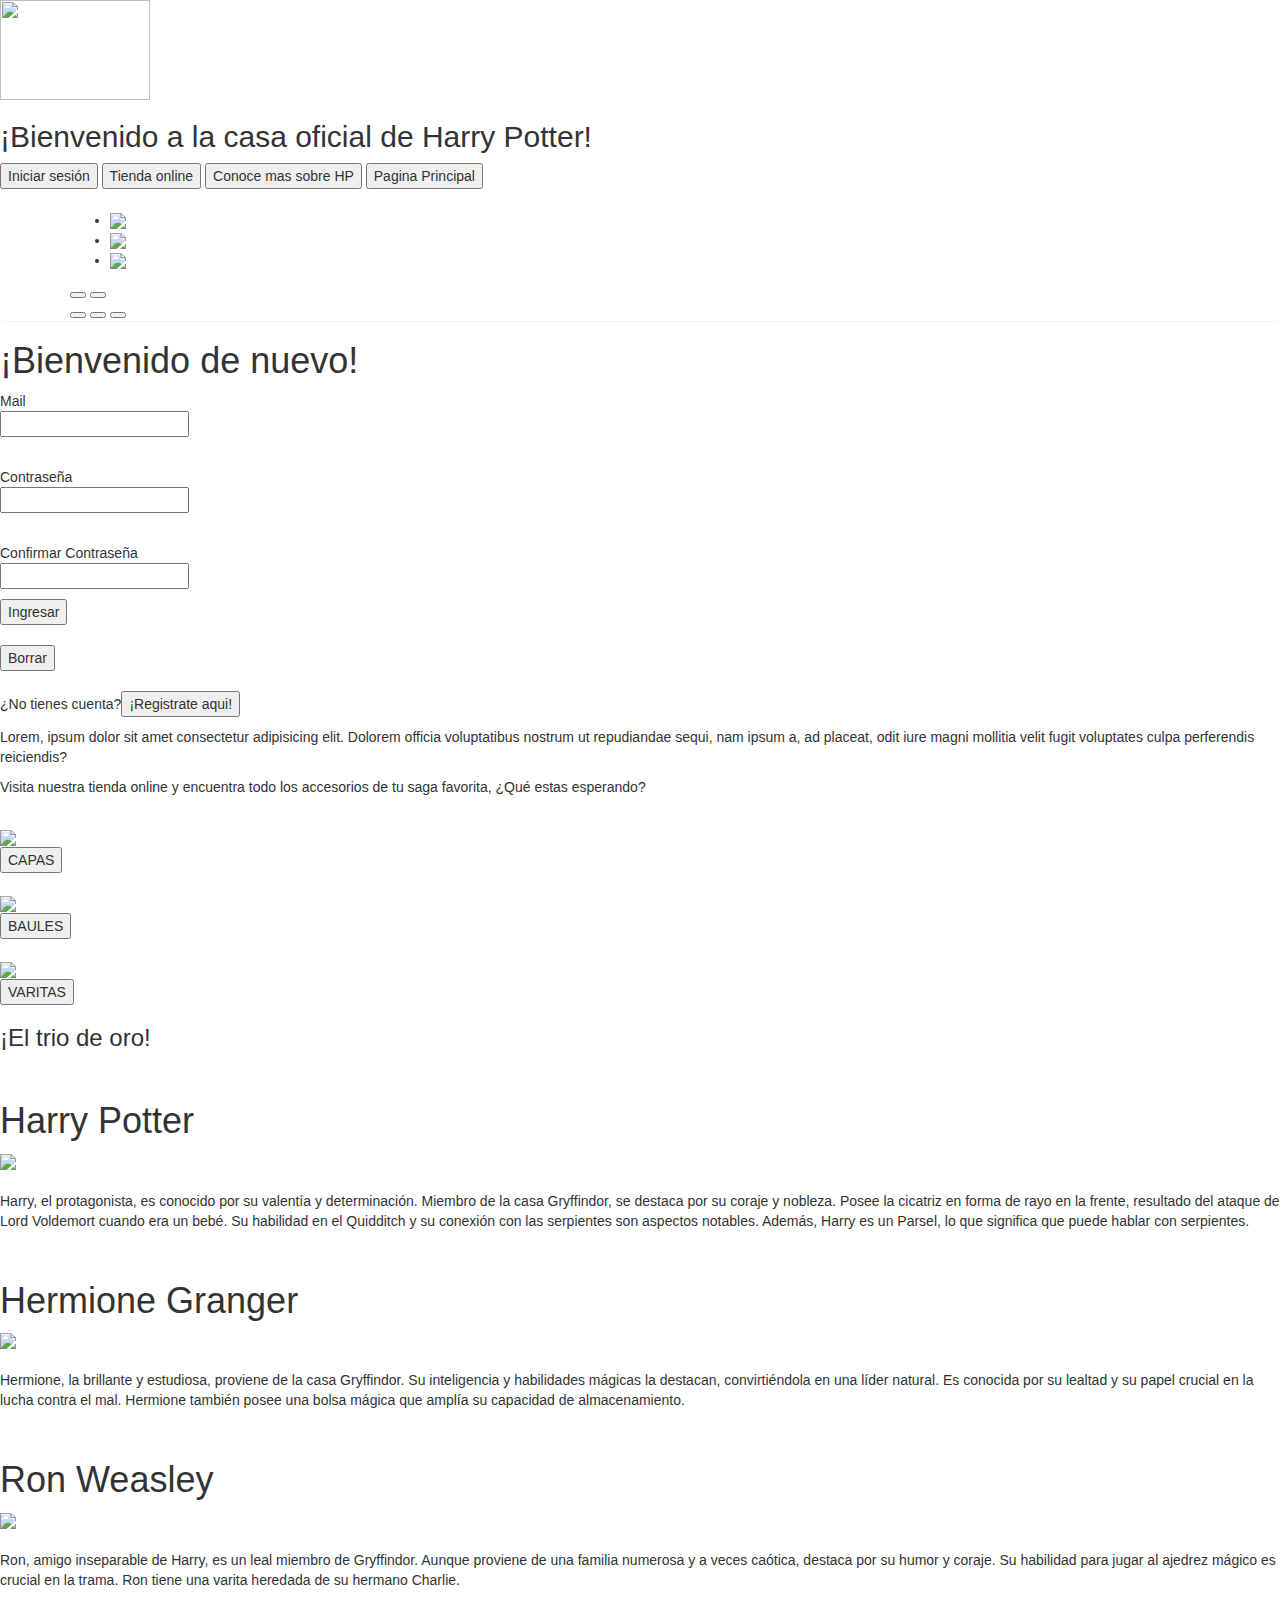
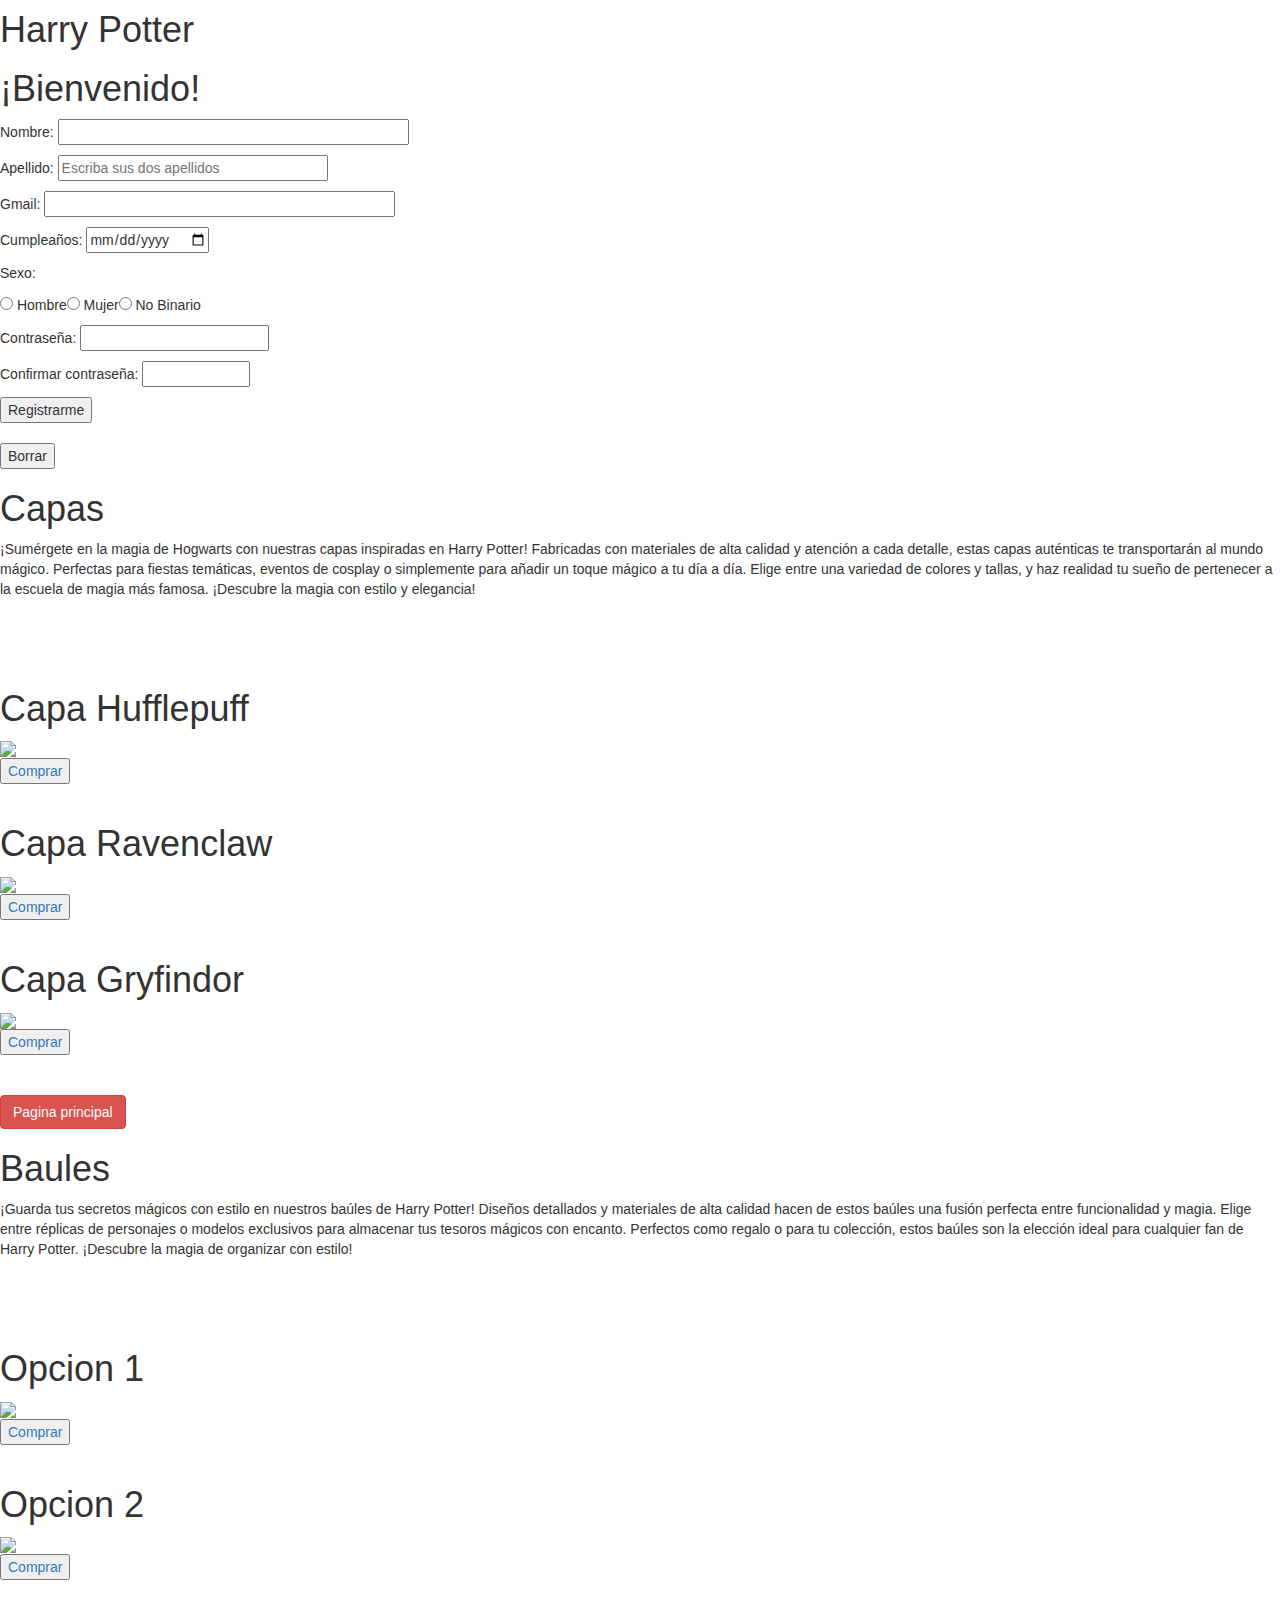
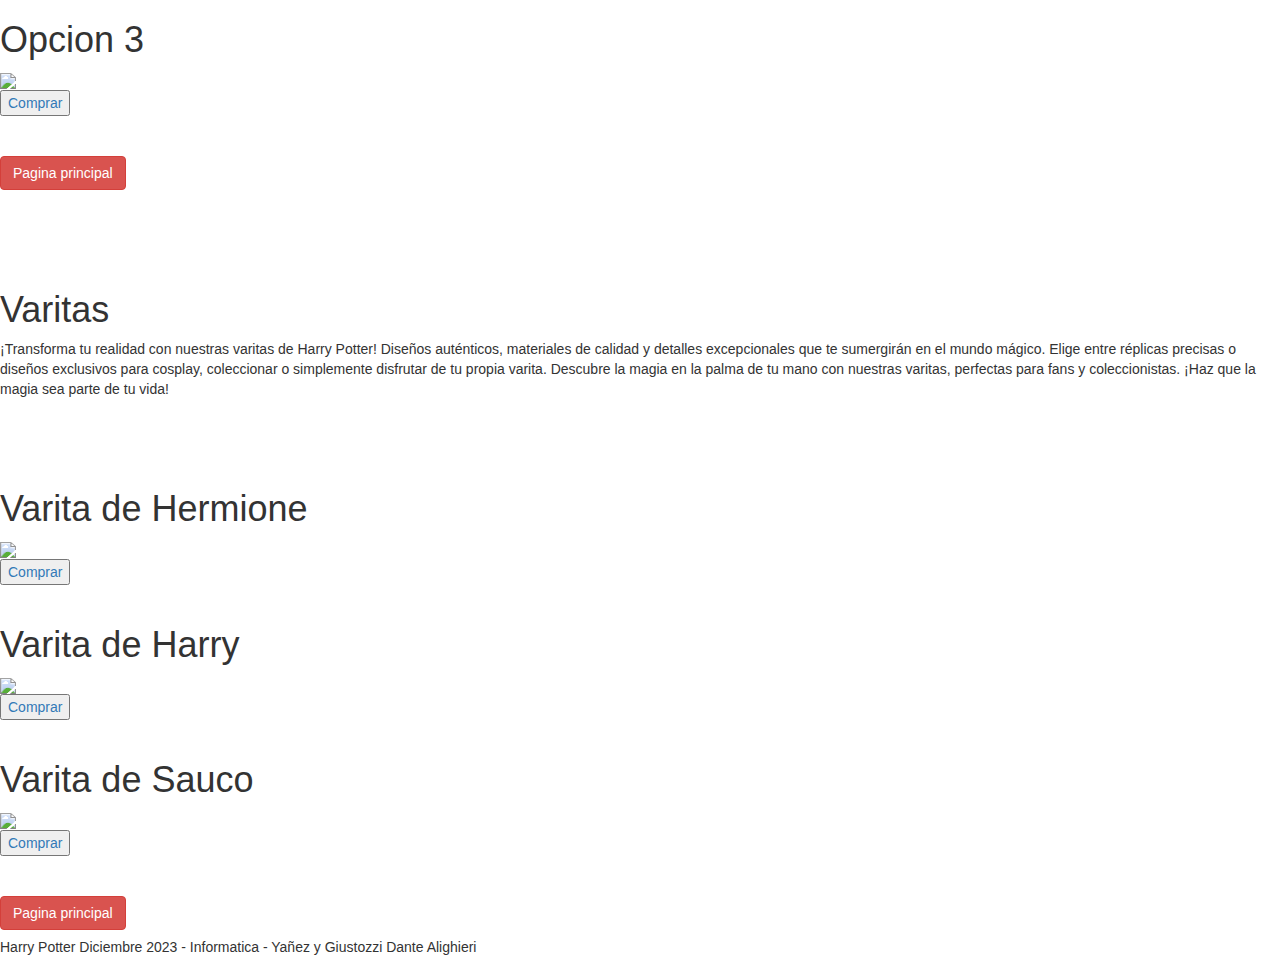
==== index.html @ 95d3fe8c "Create index.html" ====
<!DOCTYPE html>
<html>
<head>
    <meta charset='utf-8'>
    <meta http-equiv='X-UA-Compatible' content='IE=edge'>
    <title>Harry Potter</title>
    <meta name='viewport' content='width=device-width, initial-scale=1'>
    <meta name="viewport" content="width=device-width, initial-scale=1">
    <link rel="stylesheet" href="https://maxcdn.bootstrapcdn.com/bootstrap/3.4.1/css/bootstrap.min.css">
    <script src="https://ajax.googleapis.com/ajax/libs/jquery/3.6.4/jquery.min.js"></script>
    <script src="https://maxcdn.bootstrapcdn.com/bootstrap/3.4.1/js/bootstrap.min.js"></script>
    <link rel="preconnect" href="https://fonts.googleapis.com">
<link rel="preconnect" href="https://fonts.gstatic.com" crossorigin>
<link href="https://fonts.googleapis.com/css2?family=Open+Sans&family=Playpen+Sans:wght@200;300;600;700&family=Roboto+Condensed:ital,wght@1,200&display=swap" rel="stylesheet">
    <link href="style.css" rel="stylesheet">
    <script src="https://cdn.jsdelivr.net/npm/swiffy-slider@1.6.0/dist/js/swiffy-slider.min.js" crossorigin="anonymous" defer></script>
<link href="https://cdn.jsdelivr.net/npm/swiffy-slider@1.6.0/dist/css/swiffy-slider.min.css" rel="stylesheet" crossorigin="anonymous">
  </head>
  <body>
    <img src="img/logo.png" style="height: 100px; width: 150px; float: center"  onclick="mostrar('portada1')">
    <header>
      <div class="loguito">
        <h2>¡Bienvenido a la casa oficial de Harry Potter!</h2>
      </div>
      </header>
      <nav> 
        <input type="button" value="Iniciar sesión" onclick="mostrar('sesion')">
        <input type="button" value="Tienda online" onclick="mostrar(tienda)">
        <input type="button" value="Conoce mas sobre HP" onclick="mostrar(conoce)">
        <input type="button" value="Pagina Principal" onclick="volver(portada1)">
    </nav>
    <br>
    <div id="portada1" class="panel">
      <div class="container">

           <div class="swiffy-slider">
            <ul class="slider-container">
                <li><img src="img/hogwarts.jpg" style="max-width: 100%;height: auto;"></li>
                <li><img src="img/personajes.webp" style="max-width: 100%;height: auto;"></li>
                <li><img src="img/hogwartsexpress.jpg" style="max-width: 100%;height: auto;"></li>
            </ul>
        
            <button type="button" class="slider-nav"></button>
            <button type="button" class="slider-nav slider-nav-next"></button>
        
            <div class="slider-indicators">
                <button class="active"></button>
                <button></button>
                <button></button>
            </div>
        </div>
      </div>
    </div>
    


    <!-- ARREGLAR PANELES-->
    <div id="sesion" class="panel1">
        <div class="paneles">
          <form action="ejemplo.php" method="get">
            <h1>¡Bienvenido de nuevo!</h1>
            <p>Mail <br><input type="password" name="contrasena"></p> <br>
              <p>Contraseña <br><input type="password" name="contrasena"></p> <br>
              <p>Confirmar Contraseña<br> <input type="password" name="Confirmar contrasena"></p> 
              <input type="reset" value="Ingresar" onclick="volver(`portada1`)"><br> 
              <br><input type="reset" value="Borrar"> 
              <br>
              <br> ¿No tienes cuenta?<input type="button" value="¡Registrate aqui!" onclick="mostrar(registrarse)">
            </p>
          </form>
      </div>
    </div>
      
    <div id="quiz" class="panel1">
      <div class="paneles">
        <p>Lorem, ipsum dolor sit amet consectetur adipisicing elit. Dolorem officia voluptatibus nostrum ut repudiandae sequi, nam ipsum a, ad placeat, odit iure magni mollitia velit fugit voluptates culpa perferendis reiciendis?</p>
      </div>
    </div>
      
    <div id="tienda" class="panel1">
      <div class="paneles">
        <p> Visita nuestra tienda online y encuentra todo los accesorios de tu saga favorita, ¿Qué estas esperando?</p>
        <div class="flex-container">
          <div class="tarjeta" class="panel2"><br>
            <img src="img/capasp.jpg"><br>
            <input type="button" value="CAPAS" onclick="mostrar('capas')">
          </div>

          <div class="tarjeta" class="panel2"><br>
            <img src="img/baulp.jpg"><br>
            <input type="button" value="BAULES" onclick="mostrar('baules')">
          </div>
        
          <div class="tarjeta" class="panel2"><br>
            <img src="img/varitap.png"><br>
            <input type="button" value="VARITAS" onclick="mostrar('varitas')">
          </div>
        </div>
      </div>
    </div>
  </div>

    <div id="conoce" class="panel1">
      <div class="paneles">
        <h3>¡El trio de oro!</h3>
        <div class="flex-container">
          <div class="tarjeta2" class="panel2"><br>
            <h1>Harry Potter</h1>
            <img src="img/harry3.jpg"><br>
           <br>
          
           <p>Harry, el protagonista, es conocido por su valentía y determinación. Miembro de la casa Gryffindor, se destaca por su coraje y nobleza. Posee la cicatriz en forma de rayo en la frente, resultado del ataque de Lord Voldemort cuando era un bebé. Su habilidad en el Quidditch y su conexión con las serpientes son aspectos notables. Además, Harry es un Parsel, lo que significa que puede hablar con serpientes.</p>
          </div>

          <div class="tarjeta2" class="panel1"><br>
            <h1>Hermione Granger</h1>
            <img src="img/Hermione1.png"><br>
            <br>
            <p>Hermione, la brillante y estudiosa, proviene de la casa Gryffindor. Su inteligencia y habilidades mágicas la destacan, convirtiéndola en una líder natural. Es conocida por su lealtad y su papel crucial en la lucha contra el mal. Hermione también posee una bolsa mágica que amplía su capacidad de almacenamiento.</p>

          </div>

          <div class="tarjeta2" class="panel2"><br>
            <h1>Ron Weasley </h1>
            <img src="img/Ron2.jpg"><br>
            <br>
            <p>Ron, amigo inseparable de Harry, es un leal miembro de Gryffindor. Aunque proviene de una familia numerosa y a veces caótica, destaca por su humor y coraje. Su habilidad para jugar al ajedrez mágico es crucial en la trama. Ron tiene una varita heredada de su hermano Charlie.
            </p>
          </div>
        </div>
      </div>
    </div>

<!-- ARREGLAR PANELES PERSONAJES-->
<div id="potter" class="panel1">
  <div class="paneles">
  <h1> Harry Potter</h1>
</div> </div>


<!-- ARREGLAR FORMS-->
    <div id="registrarse" class="panel1">
        <div class="paneles">
          <form action="ejemplo.php" method="get">
            <h1>¡Bienvenido!</h1>
      
              <p>Nombre: <input type="text" name="nombre" size="40"></p>
              <p>Apellido: <input type="text" name="apellidos" size="30" placeholder="Escriba sus dos apellidos"></p>
              <p>  Gmail: <input type="text" name="Gmail" size="40"></p>
              <p>Cumpleaños:  <input type="date" name="fecha de nacimiento"></p>
              <p>Sexo:</p>
                  <p><input type="radio" name="hm" value="h" required> Hombre<input type="radio" name="hm" value="m"> Mujer<input type="radio" name="hm" value="m"> No Binario</p>
                  <p>Contraseña: <input type="text" name="nombre" size="20"></p>
                  <p>Confirmar contraseña: <input type="text" name="nombre" size="10"></p>
              <p>
                <input type="reset" value="Registrarme" onclick="volver(`portada1`)"><br>
                <br><input type="reset" value="Borrar"> 
              </p>
            </form>
        </div>
      </div>

      <!-- ARREGLAR PANELES TIENDA-->
      <div id="capas" class="panel1">
        <div class="paneles">
          <h1>Capas</h1>
          <p>¡Sumérgete en la magia de Hogwarts con nuestras capas inspiradas en Harry Potter! Fabricadas con materiales de alta calidad y atención a cada detalle, estas capas auténticas te transportarán al mundo mágico. Perfectas para fiestas temáticas, eventos de cosplay o simplemente para añadir un toque mágico a tu día a día. Elige entre una variedad de colores y tallas, y haz realidad tu sueño de pertenecer a la escuela de magia más famosa. ¡Descubre la magia con estilo y elegancia!</p>
             
             <br><br>  
          </div>
          <div class="flex-container">
            <div class="tarjeta2" class="panel2"><br>
              <h1>Capa Hufflepuff</h1>
              <img src="img/capa1s.jpeg"><br>
              <a href="index2.html">
                <button>Comprar</button>
              </a> 
            </div>
  
            <div class="tarjeta2" class="panel2"><br>
              <h1>Capa Ravenclaw</h1>
              <img src="img/capa2s.jpeg"><br>
              <a href="index2.html">
                <button>Comprar</button>
              </a> 
            </div>


            <div class="tarjeta2" class="panel2"><br>
              <h1>Capa Gryfindor</h1>
              <img src="img/capa3s.jpeg"><br>
              <a href="index2.html">
                <button>Comprar</button>
              </a> 
            </div>
          </div>
         
              <br>
              
             <br><input class="btn btn-danger" type="button" value="Pagina principal" onclick="volver(`portada1`)">
            </div>
          </div>
        </div>          
      

      <div id="baules" class="panel1">
        <div class="paneles">
          <h1>Baules</h1>
          <p>¡Guarda tus secretos mágicos con estilo en nuestros baúles de Harry Potter! Diseños detallados y materiales de alta calidad hacen de estos baúles una fusión perfecta entre funcionalidad y magia. Elige entre réplicas de personajes o modelos exclusivos para almacenar tus tesoros mágicos con encanto. Perfectos como regalo o para tu colección, estos baúles son la elección ideal para cualquier fan de Harry Potter. ¡Descubre la magia de organizar con estilo!</p>
             
             <br><br>  
          </div>
          <div class="flex-container">
            <div class="tarjeta2" class="panel2"><br>
              <h1>Opcion 1</h1>
              <img src="img/baul1s.jpeg"><br>
              <a href="index2.html">
                <button>Comprar</button>
              </a> 
            </div>
  
            <div class="tarjeta2" class="panel2"><br>
              <h1>Opcion 2</h1>
              <img src="img/baul2s.jpeg"><br>
              <a href="index2.html">
                <button>Comprar</button>
              </a> 
            </div>

            <div class="tarjeta2" class="panel2"><br>
              <h1>Opcion 3</h1>
              <img src="img/baul3s.jpeg"><br>
              <a href="index2.html">
                <button>Comprar</button>
              </a> 
            </div>
              <br>
            
             <br><input class="btn btn-danger" type="button" value="Pagina principal" onclick="volver(`portada1`)">
            </div><br><br><br><br>
          </div>
        </div>          
      

      <div id="varitas" class="panel1">
        <div class="paneles">
          <h1>Varitas</h1>
          <p>¡Transforma tu realidad con nuestras varitas de Harry Potter! Diseños auténticos, materiales de calidad y detalles excepcionales que te sumergirán en el mundo mágico. Elige entre réplicas precisas o diseños exclusivos para cosplay, coleccionar o simplemente disfrutar de tu propia varita. Descubre la magia en la palma de tu mano con nuestras varitas, perfectas para fans y coleccionistas. ¡Haz que la magia sea parte de tu vida!</p>
             
             <br><br>  
          </div>
          <div class="flex-container">
            <div class="tarjeta2" class="panel2"><br>
              <h1>Varita de Hermione</h1>
              <img src="img/varita1.jpeg"><br>
              <a href="index2.html">
                <button>Comprar</button>
              </a> 
            </div>
  
            <div class="tarjeta2" class="panel2"><br>
              <h1>Varita de Harry</h1>
              <img src="img/varita2.webp"><br>
              <a href="index2.html">
                <button>Comprar</button>
              </a> 
              </div>

            <div class="tarjeta2" class="panel2"><br>
              <h1>Varita de Sauco</h1>
              <img src="img/varita3.webp"><br>
              <a href="index2.html">
                <button>Comprar</button>
              </a> 
              </div>
         
              <br>
              
             <br><input class="btn btn-danger" type="button" value="Pagina principal" onclick="volver(`portada1`)">
            </div>
          </div>
        </div> 
        <footer>
          <h5>Harry Potter    Diciembre 2023 - Informatica -  Yañez y Giustozzi Dante Alighieri</h5>
        </footer>         
  

        </body>
      <script src="script.js"></script>
      </html>
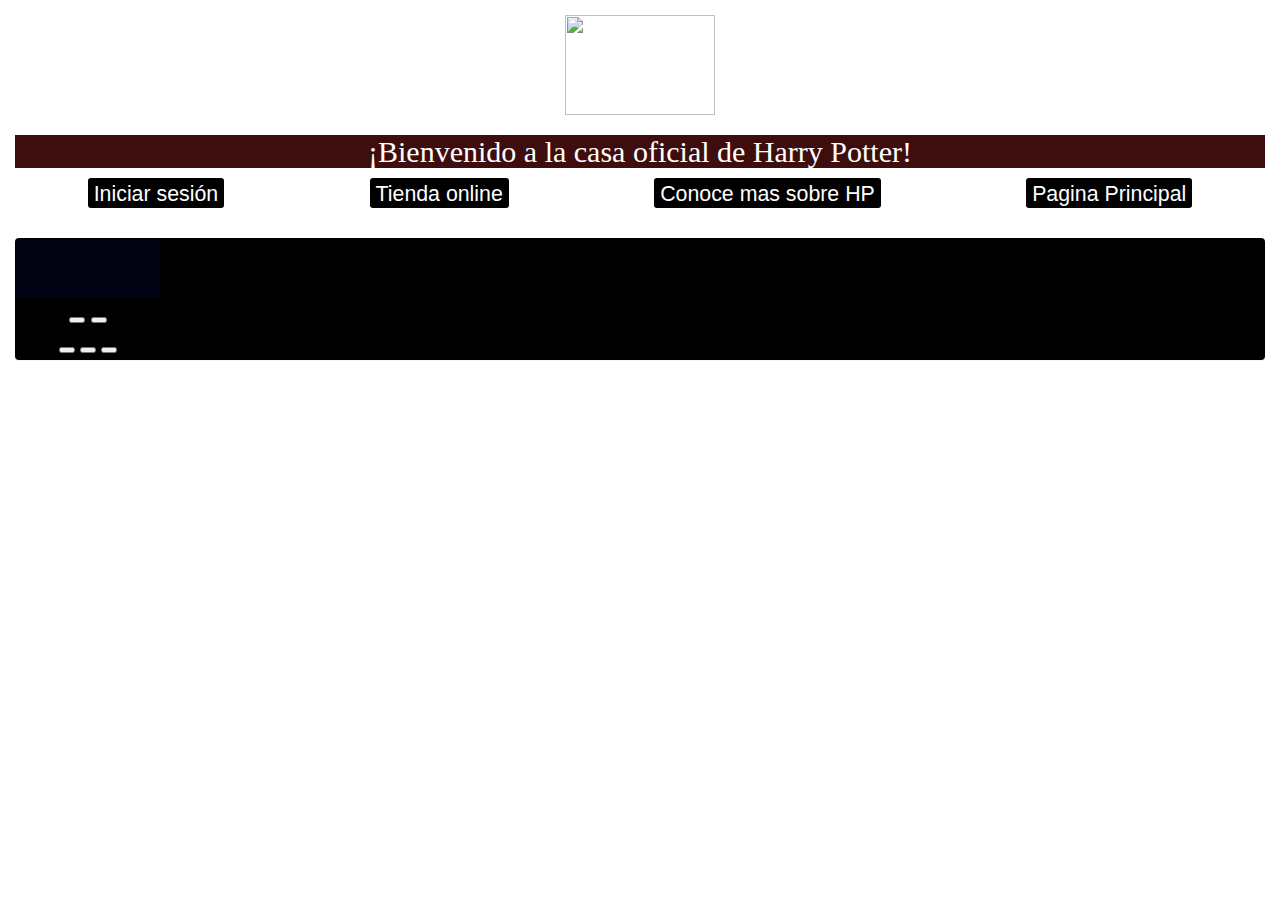
==== commit 5cdb460a: "Add files via upload" ====
--- a/index.html
+++ b/index.html
@@ -1,290 +1,290 @@
-<!DOCTYPE html>
-<html>
-<head>
-    <meta charset='utf-8'>
-    <meta http-equiv='X-UA-Compatible' content='IE=edge'>
-    <title>Harry Potter</title>
-    <meta name='viewport' content='width=device-width, initial-scale=1'>
-    <meta name="viewport" content="width=device-width, initial-scale=1">
-    <link rel="stylesheet" href="https://maxcdn.bootstrapcdn.com/bootstrap/3.4.1/css/bootstrap.min.css">
-    <script src="https://ajax.googleapis.com/ajax/libs/jquery/3.6.4/jquery.min.js"></script>
-    <script src="https://maxcdn.bootstrapcdn.com/bootstrap/3.4.1/js/bootstrap.min.js"></script>
-    <link rel="preconnect" href="https://fonts.googleapis.com">
-<link rel="preconnect" href="https://fonts.gstatic.com" crossorigin>
-<link href="https://fonts.googleapis.com/css2?family=Open+Sans&family=Playpen+Sans:wght@200;300;600;700&family=Roboto+Condensed:ital,wght@1,200&display=swap" rel="stylesheet">
-    <link href="style.css" rel="stylesheet">
-    <script src="https://cdn.jsdelivr.net/npm/swiffy-slider@1.6.0/dist/js/swiffy-slider.min.js" crossorigin="anonymous" defer></script>
-<link href="https://cdn.jsdelivr.net/npm/swiffy-slider@1.6.0/dist/css/swiffy-slider.min.css" rel="stylesheet" crossorigin="anonymous">
-  </head>
-  <body>
-    <img src="img/logo.png" style="height: 100px; width: 150px; float: center"  onclick="mostrar('portada1')">
-    <header>
-      <div class="loguito">
-        <h2>¡Bienvenido a la casa oficial de Harry Potter!</h2>
-      </div>
-      </header>
-      <nav> 
-        <input type="button" value="Iniciar sesión" onclick="mostrar('sesion')">
-        <input type="button" value="Tienda online" onclick="mostrar(tienda)">
-        <input type="button" value="Conoce mas sobre HP" onclick="mostrar(conoce)">
-        <input type="button" value="Pagina Principal" onclick="volver(portada1)">
-    </nav>
-    <br>
-    <div id="portada1" class="panel">
-      <div class="container">
-
-           <div class="swiffy-slider">
-            <ul class="slider-container">
-                <li><img src="img/hogwarts.jpg" style="max-width: 100%;height: auto;"></li>
-                <li><img src="img/personajes.webp" style="max-width: 100%;height: auto;"></li>
-                <li><img src="img/hogwartsexpress.jpg" style="max-width: 100%;height: auto;"></li>
-            </ul>
-        
-            <button type="button" class="slider-nav"></button>
-            <button type="button" class="slider-nav slider-nav-next"></button>
-        
-            <div class="slider-indicators">
-                <button class="active"></button>
-                <button></button>
-                <button></button>
-            </div>
-        </div>
-      </div>
-    </div>
-    
-
-
-    <!-- ARREGLAR PANELES-->
-    <div id="sesion" class="panel1">
-        <div class="paneles">
-          <form action="ejemplo.php" method="get">
-            <h1>¡Bienvenido de nuevo!</h1>
-            <p>Mail <br><input type="password" name="contrasena"></p> <br>
-              <p>Contraseña <br><input type="password" name="contrasena"></p> <br>
-              <p>Confirmar Contraseña<br> <input type="password" name="Confirmar contrasena"></p> 
-              <input type="reset" value="Ingresar" onclick="volver(`portada1`)"><br> 
-              <br><input type="reset" value="Borrar"> 
-              <br>
-              <br> ¿No tienes cuenta?<input type="button" value="¡Registrate aqui!" onclick="mostrar(registrarse)">
-            </p>
-          </form>
-      </div>
-    </div>
-      
-    <div id="quiz" class="panel1">
-      <div class="paneles">
-        <p>Lorem, ipsum dolor sit amet consectetur adipisicing elit. Dolorem officia voluptatibus nostrum ut repudiandae sequi, nam ipsum a, ad placeat, odit iure magni mollitia velit fugit voluptates culpa perferendis reiciendis?</p>
-      </div>
-    </div>
-      
-    <div id="tienda" class="panel1">
-      <div class="paneles">
-        <p> Visita nuestra tienda online y encuentra todo los accesorios de tu saga favorita, ¿Qué estas esperando?</p>
-        <div class="flex-container">
-          <div class="tarjeta" class="panel2"><br>
-            <img src="img/capasp.jpg"><br>
-            <input type="button" value="CAPAS" onclick="mostrar('capas')">
-          </div>
-
-          <div class="tarjeta" class="panel2"><br>
-            <img src="img/baulp.jpg"><br>
-            <input type="button" value="BAULES" onclick="mostrar('baules')">
-          </div>
-        
-          <div class="tarjeta" class="panel2"><br>
-            <img src="img/varitap.png"><br>
-            <input type="button" value="VARITAS" onclick="mostrar('varitas')">
-          </div>
-        </div>
-      </div>
-    </div>
-  </div>
-
-    <div id="conoce" class="panel1">
-      <div class="paneles">
-        <h3>¡El trio de oro!</h3>
-        <div class="flex-container">
-          <div class="tarjeta2" class="panel2"><br>
-            <h1>Harry Potter</h1>
-            <img src="img/harry3.jpg"><br>
-           <br>
-          
-           <p>Harry, el protagonista, es conocido por su valentía y determinación. Miembro de la casa Gryffindor, se destaca por su coraje y nobleza. Posee la cicatriz en forma de rayo en la frente, resultado del ataque de Lord Voldemort cuando era un bebé. Su habilidad en el Quidditch y su conexión con las serpientes son aspectos notables. Además, Harry es un Parsel, lo que significa que puede hablar con serpientes.</p>
-          </div>
-
-          <div class="tarjeta2" class="panel1"><br>
-            <h1>Hermione Granger</h1>
-            <img src="img/Hermione1.png"><br>
-            <br>
-            <p>Hermione, la brillante y estudiosa, proviene de la casa Gryffindor. Su inteligencia y habilidades mágicas la destacan, convirtiéndola en una líder natural. Es conocida por su lealtad y su papel crucial en la lucha contra el mal. Hermione también posee una bolsa mágica que amplía su capacidad de almacenamiento.</p>
-
-          </div>
-
-          <div class="tarjeta2" class="panel2"><br>
-            <h1>Ron Weasley </h1>
-            <img src="img/Ron2.jpg"><br>
-            <br>
-            <p>Ron, amigo inseparable de Harry, es un leal miembro de Gryffindor. Aunque proviene de una familia numerosa y a veces caótica, destaca por su humor y coraje. Su habilidad para jugar al ajedrez mágico es crucial en la trama. Ron tiene una varita heredada de su hermano Charlie.
-            </p>
-          </div>
-        </div>
-      </div>
-    </div>
-
-<!-- ARREGLAR PANELES PERSONAJES-->
-<div id="potter" class="panel1">
-  <div class="paneles">
-  <h1> Harry Potter</h1>
-</div> </div>
-
-
-<!-- ARREGLAR FORMS-->
-    <div id="registrarse" class="panel1">
-        <div class="paneles">
-          <form action="ejemplo.php" method="get">
-            <h1>¡Bienvenido!</h1>
-      
-              <p>Nombre: <input type="text" name="nombre" size="40"></p>
-              <p>Apellido: <input type="text" name="apellidos" size="30" placeholder="Escriba sus dos apellidos"></p>
-              <p>  Gmail: <input type="text" name="Gmail" size="40"></p>
-              <p>Cumpleaños:  <input type="date" name="fecha de nacimiento"></p>
-              <p>Sexo:</p>
-                  <p><input type="radio" name="hm" value="h" required> Hombre<input type="radio" name="hm" value="m"> Mujer<input type="radio" name="hm" value="m"> No Binario</p>
-                  <p>Contraseña: <input type="text" name="nombre" size="20"></p>
-                  <p>Confirmar contraseña: <input type="text" name="nombre" size="10"></p>
-              <p>
-                <input type="reset" value="Registrarme" onclick="volver(`portada1`)"><br>
-                <br><input type="reset" value="Borrar"> 
-              </p>
-            </form>
-        </div>
-      </div>
-
-      <!-- ARREGLAR PANELES TIENDA-->
-      <div id="capas" class="panel1">
-        <div class="paneles">
-          <h1>Capas</h1>
-          <p>¡Sumérgete en la magia de Hogwarts con nuestras capas inspiradas en Harry Potter! Fabricadas con materiales de alta calidad y atención a cada detalle, estas capas auténticas te transportarán al mundo mágico. Perfectas para fiestas temáticas, eventos de cosplay o simplemente para añadir un toque mágico a tu día a día. Elige entre una variedad de colores y tallas, y haz realidad tu sueño de pertenecer a la escuela de magia más famosa. ¡Descubre la magia con estilo y elegancia!</p>
-             
-             <br><br>  
-          </div>
-          <div class="flex-container">
-            <div class="tarjeta2" class="panel2"><br>
-              <h1>Capa Hufflepuff</h1>
-              <img src="img/capa1s.jpeg"><br>
-              <a href="index2.html">
-                <button>Comprar</button>
-              </a> 
-            </div>
-  
-            <div class="tarjeta2" class="panel2"><br>
-              <h1>Capa Ravenclaw</h1>
-              <img src="img/capa2s.jpeg"><br>
-              <a href="index2.html">
-                <button>Comprar</button>
-              </a> 
-            </div>
-
-
-            <div class="tarjeta2" class="panel2"><br>
-              <h1>Capa Gryfindor</h1>
-              <img src="img/capa3s.jpeg"><br>
-              <a href="index2.html">
-                <button>Comprar</button>
-              </a> 
-            </div>
-          </div>
-         
-              <br>
-              
-             <br><input class="btn btn-danger" type="button" value="Pagina principal" onclick="volver(`portada1`)">
-            </div>
-          </div>
-        </div>          
-      
-
-      <div id="baules" class="panel1">
-        <div class="paneles">
-          <h1>Baules</h1>
-          <p>¡Guarda tus secretos mágicos con estilo en nuestros baúles de Harry Potter! Diseños detallados y materiales de alta calidad hacen de estos baúles una fusión perfecta entre funcionalidad y magia. Elige entre réplicas de personajes o modelos exclusivos para almacenar tus tesoros mágicos con encanto. Perfectos como regalo o para tu colección, estos baúles son la elección ideal para cualquier fan de Harry Potter. ¡Descubre la magia de organizar con estilo!</p>
-             
-             <br><br>  
-          </div>
-          <div class="flex-container">
-            <div class="tarjeta2" class="panel2"><br>
-              <h1>Opcion 1</h1>
-              <img src="img/baul1s.jpeg"><br>
-              <a href="index2.html">
-                <button>Comprar</button>
-              </a> 
-            </div>
-  
-            <div class="tarjeta2" class="panel2"><br>
-              <h1>Opcion 2</h1>
-              <img src="img/baul2s.jpeg"><br>
-              <a href="index2.html">
-                <button>Comprar</button>
-              </a> 
-            </div>
-
-            <div class="tarjeta2" class="panel2"><br>
-              <h1>Opcion 3</h1>
-              <img src="img/baul3s.jpeg"><br>
-              <a href="index2.html">
-                <button>Comprar</button>
-              </a> 
-            </div>
-              <br>
-            
-             <br><input class="btn btn-danger" type="button" value="Pagina principal" onclick="volver(`portada1`)">
-            </div><br><br><br><br>
-          </div>
-        </div>          
-      
-
-      <div id="varitas" class="panel1">
-        <div class="paneles">
-          <h1>Varitas</h1>
-          <p>¡Transforma tu realidad con nuestras varitas de Harry Potter! Diseños auténticos, materiales de calidad y detalles excepcionales que te sumergirán en el mundo mágico. Elige entre réplicas precisas o diseños exclusivos para cosplay, coleccionar o simplemente disfrutar de tu propia varita. Descubre la magia en la palma de tu mano con nuestras varitas, perfectas para fans y coleccionistas. ¡Haz que la magia sea parte de tu vida!</p>
-             
-             <br><br>  
-          </div>
-          <div class="flex-container">
-            <div class="tarjeta2" class="panel2"><br>
-              <h1>Varita de Hermione</h1>
-              <img src="img/varita1.jpeg"><br>
-              <a href="index2.html">
-                <button>Comprar</button>
-              </a> 
-            </div>
-  
-            <div class="tarjeta2" class="panel2"><br>
-              <h1>Varita de Harry</h1>
-              <img src="img/varita2.webp"><br>
-              <a href="index2.html">
-                <button>Comprar</button>
-              </a> 
-              </div>
-
-            <div class="tarjeta2" class="panel2"><br>
-              <h1>Varita de Sauco</h1>
-              <img src="img/varita3.webp"><br>
-              <a href="index2.html">
-                <button>Comprar</button>
-              </a> 
-              </div>
-         
-              <br>
-              
-             <br><input class="btn btn-danger" type="button" value="Pagina principal" onclick="volver(`portada1`)">
-            </div>
-          </div>
-        </div> 
-        <footer>
-          <h5>Harry Potter    Diciembre 2023 - Informatica -  Yañez y Giustozzi Dante Alighieri</h5>
-        </footer>         
-  
-
-        </body>
-      <script src="script.js"></script>
-      </html> 
+<!DOCTYPE html>
+<html>
+<head>
+    <meta charset='utf-8'>
+    <meta http-equiv='X-UA-Compatible' content='IE=edge'>
+    <title>Harry Potter</title>
+    <meta name='viewport' content='width=device-width, initial-scale=1'>
+    <meta name="viewport" content="width=device-width, initial-scale=1">
+    <link rel="stylesheet" href="https://maxcdn.bootstrapcdn.com/bootstrap/3.4.1/css/bootstrap.min.css">
+    <script src="https://ajax.googleapis.com/ajax/libs/jquery/3.6.4/jquery.min.js"></script>
+    <script src="https://maxcdn.bootstrapcdn.com/bootstrap/3.4.1/js/bootstrap.min.js"></script>
+    <link rel="preconnect" href="https://fonts.googleapis.com">
+<link rel="preconnect" href="https://fonts.gstatic.com" crossorigin>
+<link href="https://fonts.googleapis.com/css2?family=Open+Sans&family=Playpen+Sans:wght@200;300;600;700&family=Roboto+Condensed:ital,wght@1,200&display=swap" rel="stylesheet">
+    <link href="style.css" rel="stylesheet">
+    <script src="https://cdn.jsdelivr.net/npm/swiffy-slider@1.6.0/dist/js/swiffy-slider.min.js" crossorigin="anonymous" defer></script>
+<link href="https://cdn.jsdelivr.net/npm/swiffy-slider@1.6.0/dist/css/swiffy-slider.min.css" rel="stylesheet" crossorigin="anonymous">
+  </head>
+  <body>
+    <img src="img/logo.png" style="height: 100px; width: 150px; float: center"  onclick="mostrar('portada1')">
+    <header>
+      <div class="loguito">
+        <h2>¡Bienvenido a la casa oficial de Harry Potter!</h2>
+      </div>
+      </header>
+      <nav> 
+        <input type="button" value="Iniciar sesión" onclick="mostrar('sesion')">
+        <input type="button" value="Tienda online" onclick="mostrar(tienda)">
+        <input type="button" value="Conoce mas sobre HP" onclick="mostrar(conoce)">
+        <input type="button" value="Pagina Principal" onclick="volver(portada1)">
+    </nav>
+    <br>
+    <div id="portada1" class="panel">
+      <div class="container">
+
+           <div class="swiffy-slider">
+            <ul class="slider-container">
+                <li><img src="img/hogwarts.jpg" style="max-width: 100%;height: auto;"></li>
+                <li><img src="img/personajes.webp" style="max-width: 100%;height: auto;"></li>
+                <li><img src="img/hogwartsexpress.jpg" style="max-width: 100%;height: auto;"></li>
+            </ul>
+        
+            <button type="button" class="slider-nav"></button>
+            <button type="button" class="slider-nav slider-nav-next"></button>
+        
+            <div class="slider-indicators">
+                <button class="active"></button>
+                <button></button>
+                <button></button>
+            </div>
+        </div>
+      </div>
+    </div>
+    
+
+
+    <!-- ARREGLAR PANELES-->
+    <div id="sesion" class="panel1">
+        <div class="paneles">
+          <form action="ejemplo.php" method="get">
+            <h1>¡Bienvenido de nuevo!</h1>
+            <p>Mail <br><input type="password" name="contrasena"></p> <br>
+              <p>Contraseña <br><input type="password" name="contrasena"></p> <br>
+              <p>Confirmar Contraseña<br> <input type="password" name="Confirmar contrasena"></p> 
+              <input type="reset" value="Ingresar" onclick="volver(`portada1`)"><br> 
+              <br><input type="reset" value="Borrar"> 
+              <br>
+              <br> ¿No tienes cuenta?<input type="button" value="¡Registrate aqui!" onclick="mostrar(registrarse)">
+            </p>
+          </form>
+      </div>
+    </div>
+      
+    <div id="quiz" class="panel1">
+      <div class="paneles">
+        <p>Lorem, ipsum dolor sit amet consectetur adipisicing elit. Dolorem officia voluptatibus nostrum ut repudiandae sequi, nam ipsum a, ad placeat, odit iure magni mollitia velit fugit voluptates culpa perferendis reiciendis?</p>
+      </div>
+    </div>
+      
+    <div id="tienda" class="panel1">
+      <div class="paneles">
+        <p> Visita nuestra tienda online y encuentra todo los accesorios de tu saga favorita, ¿Qué estas esperando?</p>
+        <div class="flex-container">
+          <div class="tarjeta" class="panel2"><br>
+            <img src="img/capasp.jpg"><br>
+            <input type="button" value="CAPAS" onclick="mostrar('capas')">
+          </div>
+
+          <div class="tarjeta" class="panel2"><br>
+            <img src="img/baulp.jpg"><br>
+            <input type="button" value="BAULES" onclick="mostrar('baules')">
+          </div>
+        
+          <div class="tarjeta" class="panel2"><br>
+            <img src="img/varitap.png"><br>
+            <input type="button" value="VARITAS" onclick="mostrar('varitas')">
+          </div>
+        </div>
+      </div>
+    </div>
+  </div>
+
+    <div id="conoce" class="panel1">
+      <div class="paneles">
+        <h3>¡El trio de oro!</h3>
+        <div class="flex-container">
+          <div class="tarjeta2" class="panel2"><br>
+            <h1>Harry Potter</h1>
+            <img src="img/harry3.jpg"><br>
+           <br>
+          
+           <p>Harry, el protagonista, es conocido por su valentía y determinación. Miembro de la casa Gryffindor, se destaca por su coraje y nobleza. Posee la cicatriz en forma de rayo en la frente, resultado del ataque de Lord Voldemort cuando era un bebé. Su habilidad en el Quidditch y su conexión con las serpientes son aspectos notables. Además, Harry es un Parsel, lo que significa que puede hablar con serpientes.</p>
+          </div>
+
+          <div class="tarjeta2" class="panel1"><br>
+            <h1>Hermione Granger</h1>
+            <img src="img/Hermione1.png"><br>
+            <br>
+            <p>Hermione, la brillante y estudiosa, proviene de la casa Gryffindor. Su inteligencia y habilidades mágicas la destacan, convirtiéndola en una líder natural. Es conocida por su lealtad y su papel crucial en la lucha contra el mal. Hermione también posee una bolsa mágica que amplía su capacidad de almacenamiento.</p>
+
+          </div>
+
+          <div class="tarjeta2" class="panel2"><br>
+            <h1>Ron Weasley </h1>
+            <img src="img/Ron2.jpg"><br>
+            <br>
+            <p>Ron, amigo inseparable de Harry, es un leal miembro de Gryffindor. Aunque proviene de una familia numerosa y a veces caótica, destaca por su humor y coraje. Su habilidad para jugar al ajedrez mágico es crucial en la trama. Ron tiene una varita heredada de su hermano Charlie.
+            </p>
+          </div>
+        </div>
+      </div>
+    </div>
+
+<!-- ARREGLAR PANELES PERSONAJES-->
+<div id="potter" class="panel1">
+  <div class="paneles">
+  <h1> Harry Potter</h1>
+</div> </div>
+
+
+<!-- ARREGLAR FORMS-->
+    <div id="registrarse" class="panel1">
+        <div class="paneles">
+          <form action="ejemplo.php" method="get">
+            <h1>¡Bienvenido!</h1>
+      
+              <p>Nombre: <input type="text" name="nombre" size="40"></p>
+              <p>Apellido: <input type="text" name="apellidos" size="30" placeholder="Escriba sus dos apellidos"></p>
+              <p>  Gmail: <input type="text" name="Gmail" size="40"></p>
+              <p>Cumpleaños:  <input type="date" name="fecha de nacimiento"></p>
+              <p>Sexo:</p>
+                  <p><input type="radio" name="hm" value="h" required> Hombre<input type="radio" name="hm" value="m"> Mujer<input type="radio" name="hm" value="m"> No Binario</p>
+                  <p>Contraseña: <input type="text" name="nombre" size="20"></p>
+                  <p>Confirmar contraseña: <input type="text" name="nombre" size="10"></p>
+              <p>
+                <input type="reset" value="Registrarme" onclick="volver(`portada1`)"><br>
+                <br><input type="reset" value="Borrar"> 
+              </p>
+            </form>
+        </div>
+      </div>
+
+      <!-- ARREGLAR PANELES TIENDA-->
+      <div id="capas" class="panel1">
+        <div class="paneles">
+          <h1>Capas</h1>
+          <p>¡Sumérgete en la magia de Hogwarts con nuestras capas inspiradas en Harry Potter! Fabricadas con materiales de alta calidad y atención a cada detalle, estas capas auténticas te transportarán al mundo mágico. Perfectas para fiestas temáticas, eventos de cosplay o simplemente para añadir un toque mágico a tu día a día. Elige entre una variedad de colores y tallas, y haz realidad tu sueño de pertenecer a la escuela de magia más famosa. ¡Descubre la magia con estilo y elegancia!</p>
+             
+             <br><br>  
+          </div>
+          <div class="flex-container">
+            <div class="tarjeta2" class="panel2"><br>
+              <h1>Capa Hufflepuff</h1>
+              <img src="img/capa1s.jpeg"><br>
+              <a href="index2.html">
+                <button>Comprar</button>
+              </a> 
+            </div>
+  
+            <div class="tarjeta2" class="panel2"><br>
+              <h1>Capa Ravenclaw</h1>
+              <img src="img/capa2s.jpeg"><br>
+              <a href="index2.html">
+                <button>Comprar</button>
+              </a> 
+            </div>
+
+
+            <div class="tarjeta2" class="panel2"><br>
+              <h1>Capa Gryfindor</h1>
+              <img src="img/capa3s.jpeg"><br>
+              <a href="index2.html">
+                <button>Comprar</button>
+              </a> 
+            </div>
+          </div>
+         
+              <br>
+              
+             <br><input class="btn btn-danger" type="button" value="Pagina principal" onclick="volver(`portada1`)">
+            </div>
+          </div>
+        </div>          
+      
+
+      <div id="baules" class="panel1">
+        <div class="paneles">
+          <h1>Baules</h1>
+          <p>¡Guarda tus secretos mágicos con estilo en nuestros baúles de Harry Potter! Diseños detallados y materiales de alta calidad hacen de estos baúles una fusión perfecta entre funcionalidad y magia. Elige entre réplicas de personajes o modelos exclusivos para almacenar tus tesoros mágicos con encanto. Perfectos como regalo o para tu colección, estos baúles son la elección ideal para cualquier fan de Harry Potter. ¡Descubre la magia de organizar con estilo!</p>
+             
+             <br><br>  
+          </div>
+          <div class="flex-container">
+            <div class="tarjeta2" class="panel2"><br>
+              <h1>Opcion 1</h1>
+              <img src="img/baul1s.jpeg"><br>
+              <a href="index2.html">
+                <button>Comprar</button>
+              </a> 
+            </div>
+  
+            <div class="tarjeta2" class="panel2"><br>
+              <h1>Opcion 2</h1>
+              <img src="img/baul2s.jpeg"><br>
+              <a href="index2.html">
+                <button>Comprar</button>
+              </a> 
+            </div>
+
+            <div class="tarjeta2" class="panel2"><br>
+              <h1>Opcion 3</h1>
+              <img src="img/baul3s.jpeg"><br>
+              <a href="index2.html">
+                <button>Comprar</button>
+              </a> 
+            </div>
+              <br>
+            
+             <br><input class="btn btn-danger" type="button" value="Pagina principal" onclick="volver(`portada1`)">
+            </div><br><br><br><br>
+          </div>
+        </div>          
+      
+
+      <div id="varitas" class="panel1">
+        <div class="paneles">
+          <h1>Varitas</h1>
+          <p>¡Transforma tu realidad con nuestras varitas de Harry Potter! Diseños auténticos, materiales de calidad y detalles excepcionales que te sumergirán en el mundo mágico. Elige entre réplicas precisas o diseños exclusivos para cosplay, coleccionar o simplemente disfrutar de tu propia varita. Descubre la magia en la palma de tu mano con nuestras varitas, perfectas para fans y coleccionistas. ¡Haz que la magia sea parte de tu vida!</p>
+             
+             <br><br>  
+          </div>
+          <div class="flex-container">
+            <div class="tarjeta2" class="panel2"><br>
+              <h1>Varita de Hermione</h1>
+              <img src="img/varita1.jpeg"><br>
+              <a href="index2.html">
+                <button>Comprar</button>
+              </a> 
+            </div>
+  
+            <div class="tarjeta2" class="panel2"><br>
+              <h1>Varita de Harry</h1>
+              <img src="img/varita2.webp"><br>
+              <a href="index2.html">
+                <button>Comprar</button>
+              </a> 
+              </div>
+
+            <div class="tarjeta2" class="panel2"><br>
+              <h1>Varita de Sauco</h1>
+              <img src="img/varita3.webp"><br>
+              <a href="index2.html">
+                <button>Comprar</button>
+              </a> 
+              </div>
+         
+              <br>
+              
+             <br><input class="btn btn-danger" type="button" value="Pagina principal" onclick="volver(`portada1`)">
+            </div>
+          </div>
+        </div> 
+        <footer>
+          <h5>Harry Potter    Diciembre 2023 - Informatica -  Yañez y Giustozzi Dante Alighieri</h5>
+        </footer>         
+  
+
+        </body>
+      <script src="script.js"></script>
+      </html>--- a/style.css
+++ b/style.css
@@ -0,0 +1,270 @@
+body{
+    background-image: url("img/fondo2.jpg");
+    color: white;
+    font-family: 'Open Sans', sans-serif;
+    font-family: "book antiqua", cursive;
+    font-size: 16pt;
+    margin: 15px;
+    text-align: center;
+    
+    }
+ header{
+   background-color:  #CFBC92;
+   margin:0px;
+ }
+ a{
+    color: #CFBC92;
+ }
+ 
+ul{
+    list-style: none;
+    padding:0%;
+    width:100%;
+    margin: 0;
+    overflow:hidden;
+    background-color: #010312;
+    align-content:center;
+    color: #CFBC92;
+}
+li{ float:left;
+    width: 12%;
+    display: block;
+    align-content: center;
+    
+}
+nav{width:100%;
+display: flex;
+justify-content:flex-start;
+align-items: center;
+}
+nav ul{
+    margin-bottom: 0px;
+
+}
+nav >ul >li{
+    width: 22.5%;
+}
+li {
+    display: block;
+    text-align: center;
+    padding: 14px 16px;
+    align-content: center;
+    text-decoration: none;
+}
+li:hover{
+    font-weight: bolder;
+    background-color: #010623;
+}
+.flex-container3{
+    display: flex;
+    flex-wrap: wrap;
+    background-color: #FAEDCD;
+    justify-content: center;
+    align-items: center;  
+    margin-right: 20pt;
+    margin-left: 20pt;
+    border-radius: 5px;
+  }
+  
+  .flex-container3 > div {
+    background-color: #CFB997;
+    
+    width: 80%;
+    height: fit-content;
+    margin: 50px;
+    padding: 10px;
+    font-size: 30px;
+    border-radius: 10px;
+  }
+  
+.loguito{
+    background-color: #3E0E0E ;
+    font-weight: bold;
+    
+    }
+    div#encabezado{
+      margin: 30px;
+      background-color: #440505;
+      font-family: 'Playfair Display', serif;
+      height: fit-content;
+      display: flex;
+      align-content: center;
+     justify-content: space-evenly;
+      align-items: center;
+      flex-basis: fill;
+    /*eu pones porfas mi logo al lado tuyo xfas eu */
+    }
+    input[type="button"]{
+      background-color:black;
+      color:white;
+      font-family: 'Noto Sans Gurmukhi', sans-serif;
+      font-weight: lighter;
+      box-align:center;
+      height:30px;
+      border-radius: 3px;
+      border-style: none;
+      margin-left: auto;
+      margin-right:auto;
+  }
+  .panel1 p{
+    font-family: 'Poppins', sans-serif;
+    margin-left: 15px;
+    margin-right: 15px;
+    }
+.paneles{
+    width:100%;
+    height:100%;
+    display: flex;
+    display: flex;
+    flex-wrap: wrap;
+    margin: 10px;
+    justify-content: space-evenly;
+}
+.paneles> p{
+  color: #f6f6f6;
+}
+.paneles> h1{
+  color: #f6f6f6;
+}
+.panel1{
+  display: none;
+  font-size: 14px;
+  margin-top: 10px;
+  color: #010312;
+  background-color: none;
+  }
+  .panel2{
+    display: none;
+    font-size: 14px;
+    width: 50px;
+    height: 250px;
+    }
+.panel{
+  display: block;
+  background-color: black;
+  
+}
+.paneles>h3{
+  color: white;
+}
+.paneles>p{
+  color: wheat;
+}
+
+.container{
+  padding-right: 0px;
+  padding-left: 0px;
+  margin-right: 0px;
+  margin-left: 0px;
+  background-color:black;
+  display: flex;
+
+}
+.flex-container {
+  display: flex;
+  flex-wrap: wrap;
+  color: #010312;
+  justify-content: space-evenly; 
+}
+.flex-container > div {
+  background-color: #FAF0ED;
+  width: 50%;
+  margin: 10px;
+  font-size: 14px;
+  color: #010312;
+  padding: 35px;
+  border-radius: 10px;
+  margin-right: 20pt;
+  margin-left: 20pt;
+  }
+  .tarjeta2>h1  {
+    color: #010312;
+    font-size: 25pt;
+    }
+
+    .tarjeta2>p  {
+      color: #010312;
+      font-size: 14pt;
+      font-family: "book antiqua", cursive;
+      }
+  .flex-container>div >img{
+  width: 350px;
+  height: 250px;
+  display: block;
+  margin: auto;
+  }
+
+
+  form{
+    width:300px;
+    padding:16px;
+    border-radius:10px;
+    margin:auto;
+    background-color:#010312;
+    color: #CFBC92;
+  }
+  
+  form label{
+    width:72px;
+    font-weight:bold;
+    display:inline-block;
+  }
+  
+  form input[type="text"],
+  form input[type="email"]{
+    width:180px;
+    padding:3px 10px;
+    border:1px solid #f6f6f6;
+    border-radius:3px;
+    background-color:#f6f6f6;
+    margin:8px 0;
+    display:inline-block;
+  }
+  
+  form input[type="submit"]{
+    width:100%;
+    padding:8px 16px;
+    margin-top:32px;
+    border:1px solid #CFBC92;
+    border-radius:5px;
+    display:block;
+    color:black;
+    background-color:#CFBC92;
+  } 
+  
+  form input[type="submit"]:hover{
+    cursor:pointer;
+    color: black;
+  }
+
+  form input[type="reset"]{
+    color:black;
+    
+  } 
+  textarea{
+    width:100%;
+    height:100px;
+    border:1px solid #f6f6f6;
+    border-radius:3px;
+    background-color:#f6f6f6;			
+    margin:8px 0;
+    /*resize: vertical | horizontal | none | both*/
+    resize:none;
+    display:block;
+  }
+
+  .flex-container > div {
+    background-color: #FAF0ED;
+    width: 30%;
+    margin: 10px;
+    font-size: 14px;
+    color: rgb(255, 255, 255);
+    text-align: center;
+    }
+    .flex-container>div >img{
+    width: 300px;
+    height: 200px;
+    display: block;
+    margin: auto;
+    }
+
